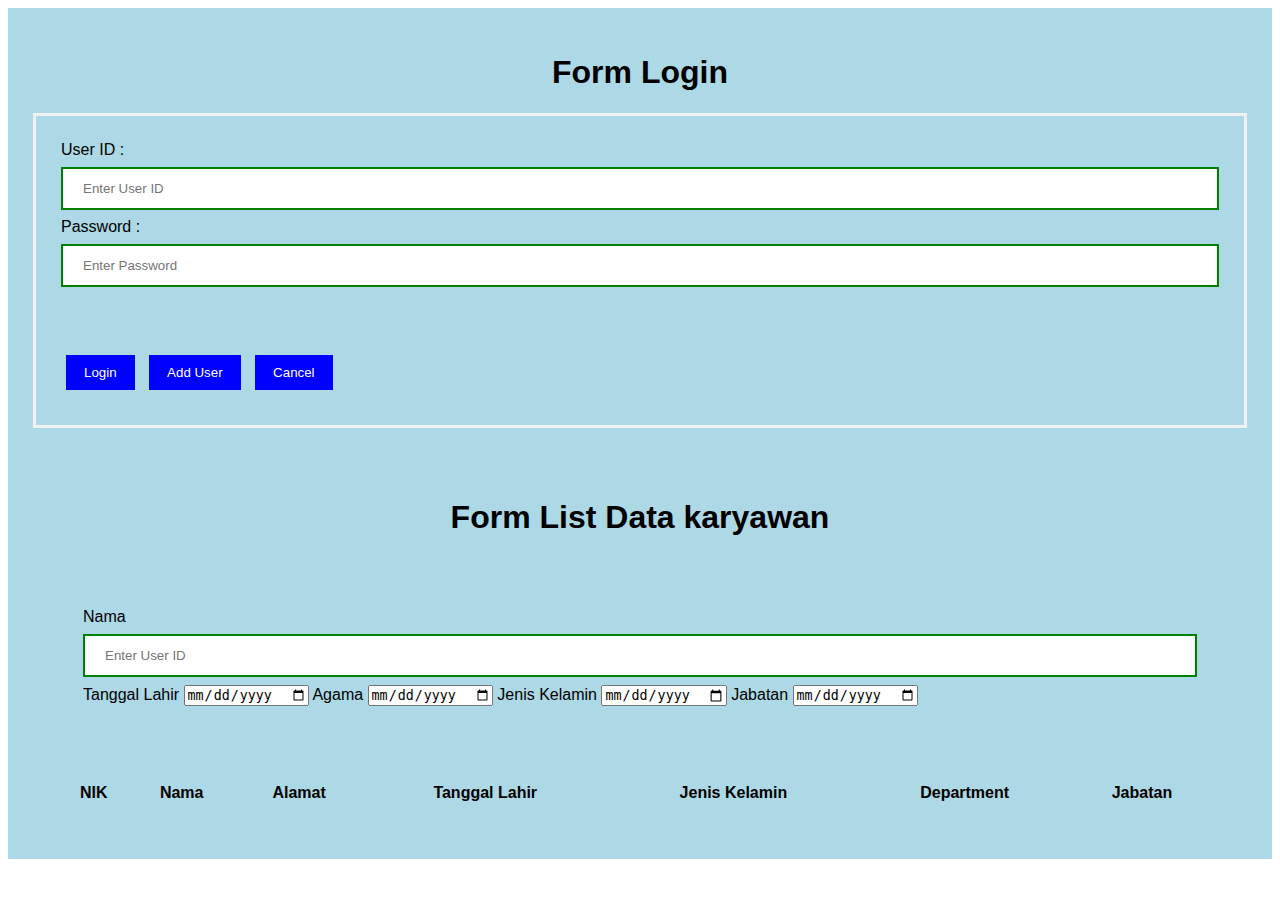
==== WebAPI.NETCoreTest/wwwroot/index.html @ 66f60e9d "Intern .html page." ====
﻿<!DOCTYPE html>
<html>
<head>
    <meta name="viewport" content="width=device-width, initial-scale=1">
    <title> Test </title>
</head>
<body>
    <div class="container" id="PageLogin">
        <center> <h1> Form Login </h1> </center>
        <form>
            <div class="container" id="loginForm">
                <label>User ID : </label>
                <input type="text" placeholder="Enter User ID" id="username" required>
                <label>Password : </label>
                <input type="password" placeholder="Enter Password" id="password" required>
            </div>
            <div class="container">
                <button type="submit" class="btn" onclick="GetUserAccess()" id="loginUser"> Login </button>
                <button type="submit" class="btn" onclick="AddUserAccess()" id="addUser"> Add User </button>
                <button type="button" class="cancelbtn"> Cancel </button>
            </div>
        </form>
    </div>

    <!--========-->

    <div class="container" id="PageList">
        <center>
            <h1> Form List Data karyawan </h1>
        </center>
        <div class="container">
            <div class="container" id="loginForm">
                <label> Nama </label>
                <input type="text" placeholder="Enter User ID" id="username">
                <label>Tanggal Lahir</label>
                <input type="date" placeholder="Tanggal Lahir" id="password">
                <label>Agama</label>
                <input type="date" placeholder="Tanggal Lahir" id="password">
                <label>Jenis Kelamin</label>
                <input type="date" placeholder="Tanggal Lahir" id="password">
                <label>Jabatan</label>
                <input type="date" placeholder="Tanggal Lahir" id="password">

            </div>
        </div>
        <div>

        </div>
        <div class="container">
            <table style="width:100%">
                <tr>
                    <th>NIK</th>
                    <th>Nama</th>
                    <th>Alamat</th>
                    <th>Tanggal Lahir</th>
                    <th>Jenis Kelamin</th>
                    <th>Department</th>
                    <th>Jabatan</th>

                </tr>
                <tr>
                    <td></td>
                    <td></td>
                    <td></td>
                    <td></td>
                    <td></td>
                    <td></td>
                    <td></td>
                    <td></td>
                </tr>
            </table>
        </div>
    </div>
    <script src="js/actions.js"></script>
    <script src="js/services.js"></script>
    <script src="lib/jquery/jquery.js"></script>
    <script src="lib/jquery/jquery.min.js"></script>
    <script type="text/javascript">
    </script>
    <link rel="stylesheet" href="css/style.css">
</body>
</html>
---- WebAPI.NETCoreTest/wwwroot/css/style.css ----
﻿body {
    font-family: Calibri, Helvetica, sans-serif;
    background-color: white;
}

button {
    background-color: blue;
    width: 100%;
    color: white;
    padding: 15px;
    margin: 10px 0px;
    border: none;
    cursor: pointer;
}

form {
    border: 3px solid #f1f1f1;
}

input[type=text], input[type=password] {
    width: 100%;
    margin: 8px 0;
    padding: 12px 20px;
    display: inline-block;
    border: 2px solid green;
    box-sizing: border-box;
}

button:hover {
    opacity: 0.7;
}

.btn {
    width: auto;
    padding: 10px 18px;
    margin: 10px 5px;
}

.cancelbtn {
    width: auto;
    padding: 10px 18px;
    margin: 10px 5px;
}


.container {
    padding: 25px;
    background-color: lightblue;
}
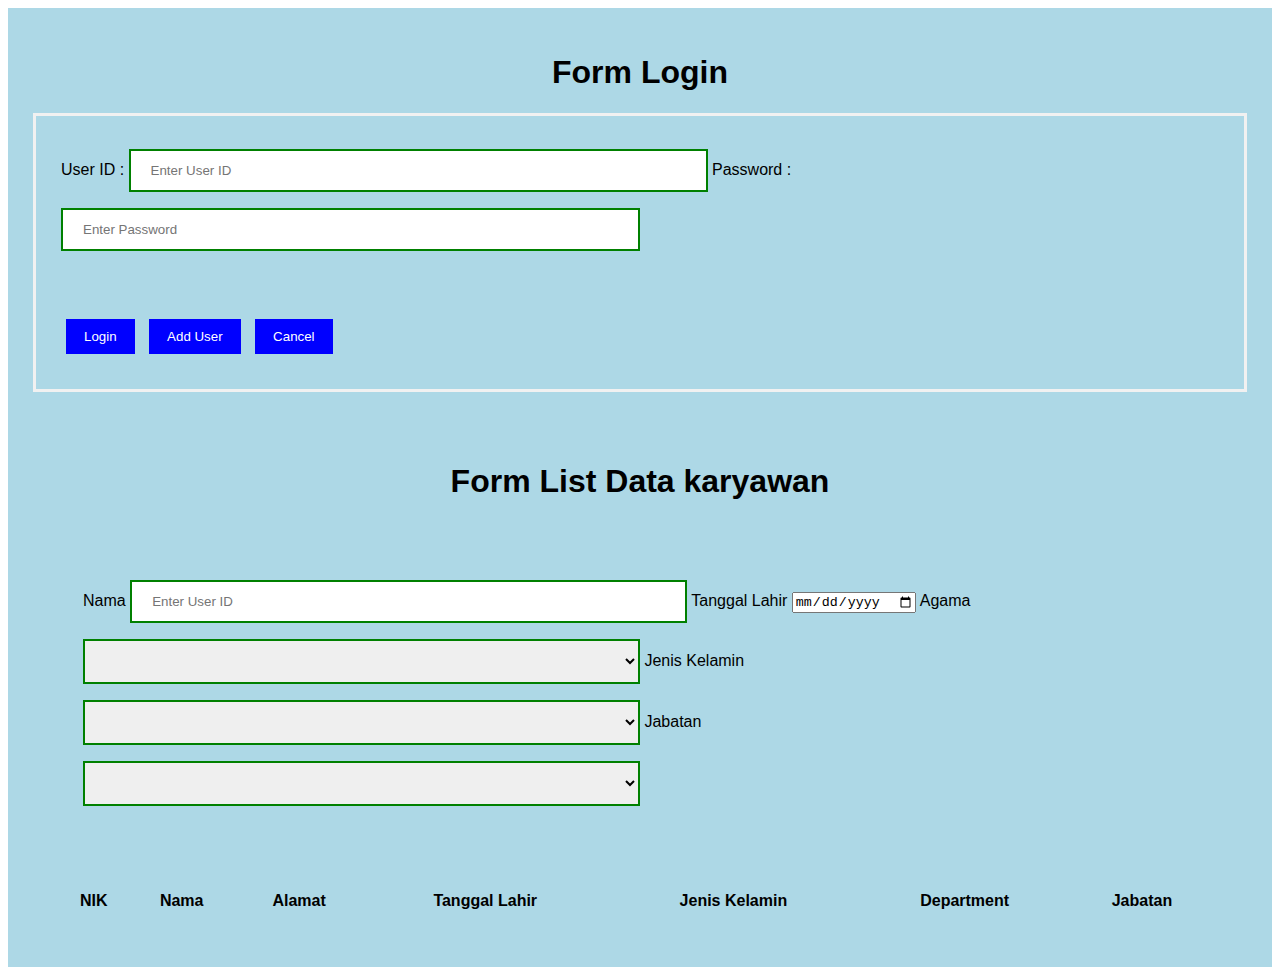
==== commit c6dfe825: "Add SQL Script folder in project." ====
--- a/WebAPI.NETCoreTest/wwwroot/index.html
+++ b/WebAPI.NETCoreTest/wwwroot/index.html
@@ -31,16 +31,21 @@
         <div class="container">
             <div class="container" id="loginForm">
                 <label> Nama </label>
-                <input type="text" placeholder="Enter User ID" id="username">
+                <input type="text" placeholder="Enter User ID" id="filter_name">
                 <label>Tanggal Lahir</label>
-                <input type="date" placeholder="Tanggal Lahir" id="password">
+                <input type="date" placeholder="Tanggal Lahir" id="filter_name">
                 <label>Agama</label>
-                <input type="date" placeholder="Tanggal Lahir" id="password">
+                <select name="agama" id="filter_rel">
+                    <option value=""></option>
+                </select>
                 <label>Jenis Kelamin</label>
-                <input type="date" placeholder="Tanggal Lahir" id="password">
+                <select name="jenisKelamin" id="filter_gender">
+                    <option value=""></option>
+                </select>
                 <label>Jabatan</label>
-                <input type="date" placeholder="Tanggal Lahir" id="password">
-
+                <select name="jabatan" id="filter_role">
+                    <option value=""></option>
+                </select>
             </div>
         </div>
         <div>
@@ -71,12 +76,13 @@
             </table>
         </div>
     </div>
+    <link rel="stylesheet" href="css/style.css">
     <script src="js/actions.js"></script>
     <script src="js/services.js"></script>
     <script src="lib/jquery/jquery.js"></script>
     <script src="lib/jquery/jquery.min.js"></script>
     <script type="text/javascript">
+
     </script>
-    <link rel="stylesheet" href="css/style.css">
 </body>
 </html>  --- a/WebAPI.NETCoreTest/wwwroot/css/style.css
+++ b/WebAPI.NETCoreTest/wwwroot/css/style.css
@@ -18,7 +18,16 @@
 }
 
 input[type=text], input[type=password] {
-    width: 100%;
+    width: 50%;
+    margin: 8px 0;
+    padding: 12px 20px;
+    display: inline-block;
+    border: 2px solid green;
+    box-sizing: border-box;
+}
+
+select {
+    width: 50%;
     margin: 8px 0;
     padding: 12px 20px;
     display: inline-block;
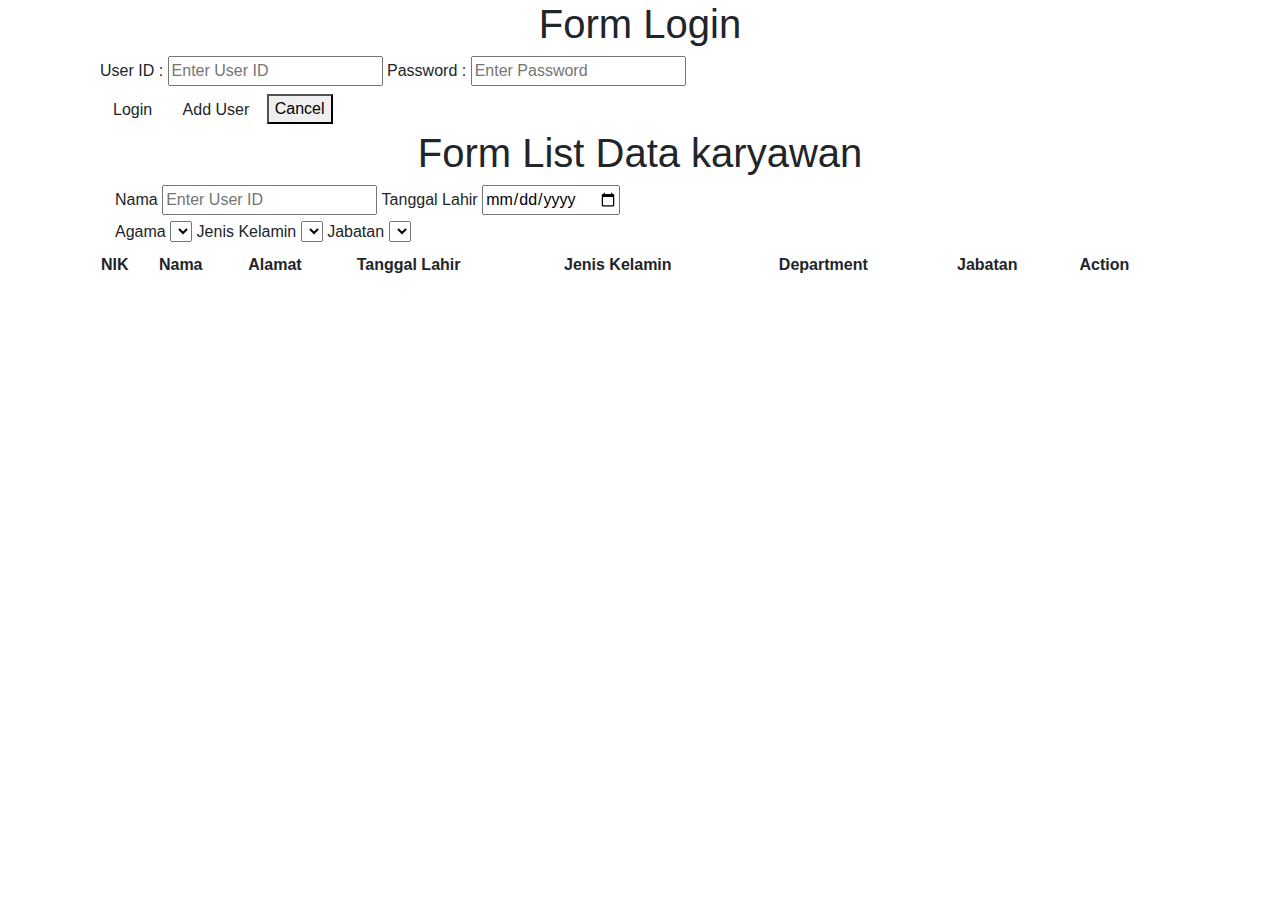
==== commit c82074a6: "Adding bootstrap" ====
--- a/WebAPI.NETCoreTest/wwwroot/index.html
+++ b/WebAPI.NETCoreTest/wwwroot/index.html
@@ -30,29 +30,33 @@
         </center>
         <div class="container">
             <div class="container" id="loginForm">
-                <label> Nama </label>
-                <input type="text" placeholder="Enter User ID" id="filter_name">
-                <label>Tanggal Lahir</label>
-                <input type="date" placeholder="Tanggal Lahir" id="filter_name">
-                <label>Agama</label>
-                <select name="agama" id="filter_rel">
-                    <option value=""></option>
-                </select>
-                <label>Jenis Kelamin</label>
-                <select name="jenisKelamin" id="filter_gender">
-                    <option value=""></option>
-                </select>
-                <label>Jabatan</label>
-                <select name="jabatan" id="filter_role">
-                    <option value=""></option>
-                </select>
+                <div class="half">
+                    <label> Nama </label>
+                    <input type="text" placeholder="Enter User ID" id="filter_name">
+                    <label>Tanggal Lahir</label>
+                    <input type="date" placeholder="Tanggal Lahir" id="filter_name">
+                </div>
+                <div class="half">
+                    <label>Agama</label>
+                    <select name="agama" id="filter_rel">
+                        <option value=""></option>
+                    </select>
+                    <label>Jenis Kelamin</label>
+                    <select name="jenisKelamin" id="filter_gender">
+                        <option value=""></option>
+                    </select>
+                    <label>Jabatan</label>
+                    <select name="jabatan" id="filter_role">
+                        <option value=""></option>
+                    </select>
+                </div>
             </div>
         </div>
         <div>
 
         </div>
-        <div class="container">
-            <table style="width:100%">
+        <div class="container half">
+            <table style="width:100%" id="employeelist">
                 <tr>
                     <th>NIK</th>
                     <th>Nama</th>
@@ -61,9 +65,9 @@
                     <th>Jenis Kelamin</th>
                     <th>Department</th>
                     <th>Jabatan</th>
-
+                    <th>Action</th>
                 </tr>
-                <tr>
+                <!--<tr>
                     <td></td>
                     <td></td>
                     <td></td>
@@ -72,11 +76,12 @@
                     <td></td>
                     <td></td>
                     <td></td>
-                </tr>
+                    <td></td>
+                </tr>-->
             </table>
         </div>
     </div>
-    <link rel="stylesheet" href="css/style.css">
+    <link rel="stylesheet" href="lib/bootstrap/css/bootstrap.min.css">
     <script src="js/actions.js"></script>
     <script src="js/services.js"></script>
     <script src="lib/jquery/jquery.js"></script>
